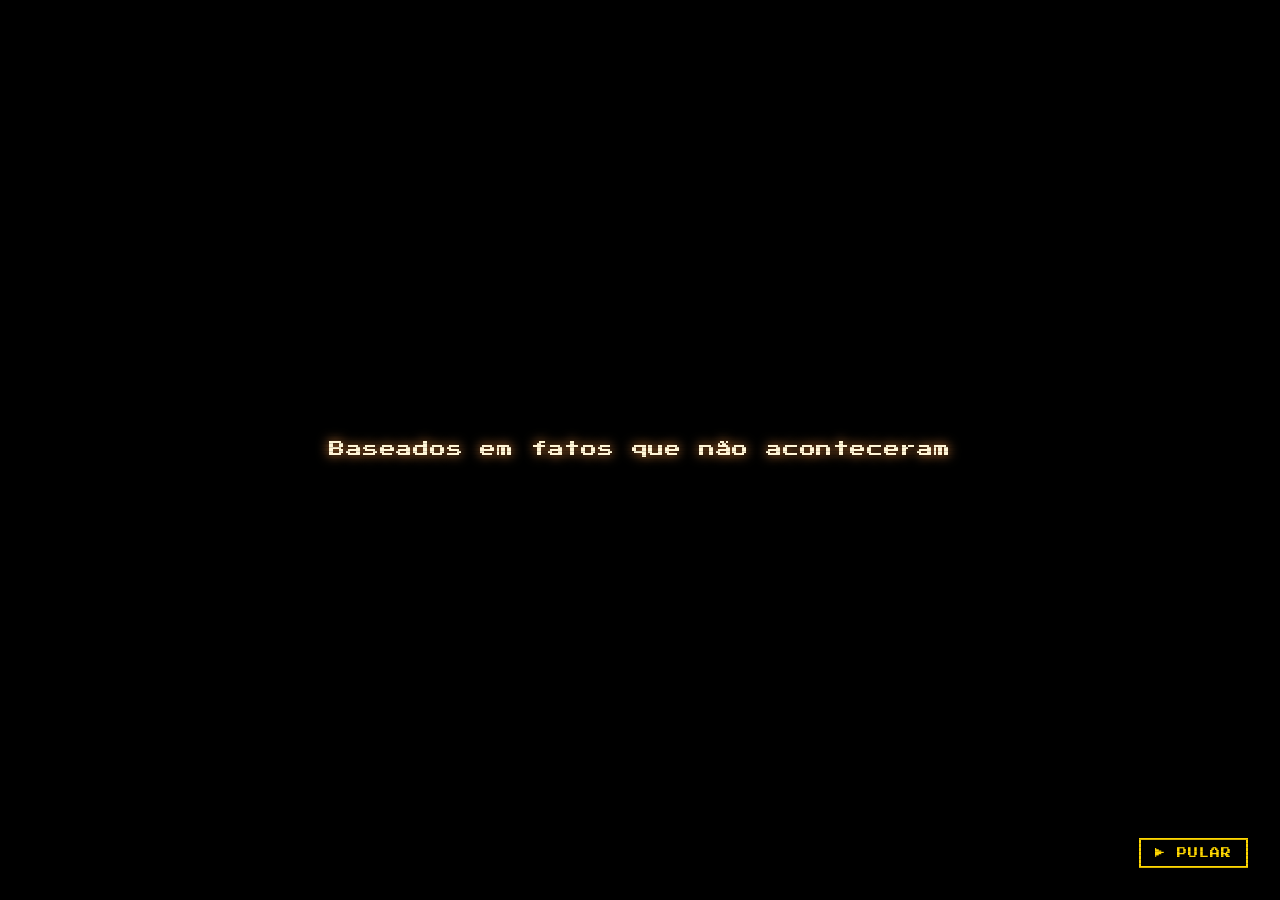
==== index.html @ f04ba0d2 "fix: estrutura de pastas" ====
<!DOCTYPE html>
<html lang="pt-BR">
<head>
  <meta charset="UTF-8" />
  <meta name="viewport" content="width=device-width, initial-scale=1.0" />
  <title>Michael: Em Busca do Big Mac Perdido</title>
  <link rel="preconnect" href="https://fonts.googleapis.com" />
  <link href="https://fonts.googleapis.com/css2?family=Press+Start+2P&family=Cinzel:wght@700;900&family=IM+Fell+English:ital@0;1&display=swap" rel="stylesheet" />
  <link rel="stylesheet" href="css/style.css" />
</head>
<body>

  <!-- ═══════════════════ INTRO SCREEN ═══════════════════ -->
  <div id="intro-screen">
    <div id="intro-text-box">
      <p id="intro-line" class="intro-line"></p>
    </div>
    <button id="skip-btn" onclick="skipIntro()">▶ PULAR</button>
    <div class="scanlines"></div>
  </div>

  <!-- ═══════════════════ MAIN MENU ═══════════════════ -->
  <div id="menu-screen" class="hidden">
    <div id="menu-bg"></div>
    <div id="menu-overlay"></div>
    <div class="scanlines"></div>

    <div id="hud-top">
      <div id="nugget-counter">
        <span id="nugget-icon">🍗</span>
        <span id="nugget-label">NUGGETS:</span>
        <span id="nugget-value">0</span>
      </div>
      <button id="settings-btn" class="menu-btn-corner" onclick="openModal('settings')" title="Configurações">☰</button>
    </div>

    <div id="title-block">
      <div id="title-shadow">MICHAEL</div>
      <div id="title-main">MICHAEL</div>
      <div id="subtitle">EM BUSCA DO BIG MAC PERDIDO</div>
      <div id="title-flavor">O que um homem faz pra poder zoar o amigo?</div>
    </div>

    <nav id="menu-nav">
      <button class="menu-btn btn-play" id="btn-play" onclick="startNewGame()">
        <span class="btn-icon">▶</span> NOVO JOGO
      </button>
      <button class="menu-btn btn-continue" id="btn-continue" onclick="continueGame()">
        <span class="btn-icon">↺</span> CONTINUAR
      </button>
      <button class="menu-btn btn-help" id="btn-help" onclick="openModal('help')">
        <span class="btn-icon">?</span> AJUDA
      </button>
      <button class="menu-btn btn-credits" id="btn-credits" onclick="openModal('credits')">
        <span class="btn-icon">★</span> CRÉDITOS
      </button>
    </nav>

    <div id="version-tag">v0.1 – ALPHA GORDÃO</div>

    <!-- TikTok link -->
    <a id="tiktok-btn" href="https://www.tiktok.com/@snow_kkkj" target="_blank" rel="noopener">
      <svg viewBox="0 0 24 24" width="16" height="16" fill="currentColor"><path d="M19.59 6.69a4.83 4.83 0 01-3.77-4.25V2h-3.45v13.67a2.89 2.89 0 01-2.88 2.5 2.89 2.89 0 01-2.89-2.89 2.89 2.89 0 012.89-2.89c.28 0 .54.04.79.1V9.01a6.33 6.33 0 00-.79-.05 6.34 6.34 0 00-6.34 6.34 6.34 6.34 0 006.34 6.34 6.34 6.34 0 006.33-6.34V8.69a8.17 8.17 0 004.78 1.53V6.79a4.85 4.85 0 01-1.01-.1z"/></svg>
      @snow_kkkj
    </a>

    <!-- Ingredient progress tracker -->
    <div id="ingredient-tracker-wrap">
      <div id="ingredient-tracker-label">🍔 INGREDIENTES</div>
      <div id="ingredient-tracker"></div>
    </div>

    <!-- Completion toast -->
    <div id="completion-toast" class="hidden"></div>

    <!-- Gamepad connected indicator -->
    <div id="gp-indicator" class="hidden">
      <span id="gp-indicator-icon"></span>
      <span id="gp-indicator-text">Controle detectado</span>
    </div>
  </div>

  <!-- ═══════════════════ BOOK INTRO SCREEN ═══════════════════ -->
  <div id="book-screen" class="hidden">
    <div id="book-screen-bg"></div>
    <div class="scanlines" style="opacity:0.35"></div>
    <button id="book-skip-btn" onclick="skipBookIntro()">▶ PULAR INTRO</button>

    <div id="book-scene">

      <!-- Closed book -->
      <div id="book-closed">
        <div class="book3d-wrap" onclick="openBook()">
          <div class="book3d-spine"></div>
          <div class="book3d-face">
            <div class="book3d-face-inner">
              <div class="book3d-ornament">⊱ ────── ⊰</div>
              <div class="book3d-burger">🍔</div>
              <div class="book3d-title">MICHAEL</div>
              <div class="book3d-subtitle">Em Busca do<br>Big Mac Perdido</div>
              <div class="book3d-ornament">⊱ ────── ⊰</div>
              <div class="book3d-cta">[ Clique para abrir ]</div>
            </div>
          </div>
          <div class="book3d-back"></div>
          <div class="book3d-pages-side"></div>
          <div class="book3d-top"></div>
          <div class="book3d-bottom"></div>
        </div>
      </div>

      <!-- Open book -->
      <div id="book-open" class="hidden">
        <div id="book-frame">
          <div id="book-spine-center"></div>

          <div id="book-page-left" class="book-page page-left" onclick="prevPage()">
            <div id="left-page-content" class="page-content"></div>
            <div class="page-turn-hint left-hint">◀ voltar</div>
            <div class="page-corner-fold left-fold"></div>
          </div>

          <div id="book-page-right" class="book-page page-right" onclick="nextPage()">
            <div id="right-page-content" class="page-content"></div>
            <div class="page-turn-hint right-hint">avançar ▶</div>
            <div class="page-corner-fold right-fold"></div>
          </div>
        </div>

        <div id="page-indicator">
          <div id="page-dots"></div>
        </div>
      </div>

    </div>
  </div>

  <!-- ═══════════════════ MODALS ═══════════════════ -->
  <div id="modal-backdrop" class="hidden" onclick="closeAllModals()"></div>

  <div id="modal-credits" class="modal hidden">
    <div class="modal-header">
      <span class="modal-title">★ CRÉDITOS ★</span>
      <button class="modal-close" onclick="closeAllModals()">✕</button>
    </div>
    <div class="modal-body">
      <div class="credit-block"><p class="credit-role">DIRETOR EXECUTIVO</p><p class="credit-name">João Pedro</p></div>
      <div class="credit-block"><p class="credit-role">PROTAGONISTA INVOLUNTÁRIO</p><p class="credit-name">Michael</p></div>
      <div class="credit-block"><p class="credit-role">PATRIOCINIOS</p><p class="credit-name">MC DONALDS, NETFLIX, SONY, AMAZON E SHOPEE</p></div>
      <div class="credit-block"><p class="credit-role">ENGINE DO JOGO</p><p class="credit-name">HTML puro mesmo, sem vergonha</p></div>
      <div class="credit-block"><p class="credit-role">TRILHA SONORA</p><p class="credit-name">MUSICA DE FARMAR AURA</p></div>
      <div class="credit-block"><p class="credit-role">DIREITOS AUTORAIS</p><p class="credit-name">Nenhum, so esperar o processo</p></div>
      <p class="credit-footer">🍔</p>
    </div>
  </div>

  <div id="modal-help" class="modal hidden">
    <div class="modal-header">
      <span class="modal-title">? AJUDA ?</span>
      <button class="modal-close" onclick="closeAllModals()">✕</button>
    </div>
    <div class="modal-body">
      <div class="help-section">
        <p class="help-title">🎮 OBJETIVO</p>
        <p class="help-text">Michael estava no McDonald's quando descobriu o impensável: o Big Mac foi ROUBADO. Percorra 8 fases coletando os ingredientes e recupere a honra da lanchonete!</p>
      </div>
      <div class="help-section">
        <p class="help-title">📋 FASES</p>
        <p class="help-text">Fase 1: Pão (base) • Fase 2: Carne • Fase 3: Queijo • Fase 4: Alface • Fase 5: Molho especial • Fase 6: Cebola • Fase 7: Pão do meio • Fase 8: 🍟 Batata + refri (BOSS FINAL)</p>
      </div>
      <div class="help-section">
        <p class="help-title">🍗 NUGGETS</p>
        <p class="help-text">A moeda do jogo! Colete Nuggets nas fases para desbloquear conteúdos extras.</p>
      </div>
    </div>
  </div>

  <div id="modal-settings" class="modal modal-wide hidden">
    <div class="modal-header">
      <span class="modal-title">⚙ CONFIGURAÇÕES</span>
      <button class="modal-close" onclick="closeAllModals()">✕</button>
    </div>
    <div id="settings-tabs">
      <button class="tab-btn active" onclick="switchTab('audio')">🔊 ÁUDIO</button>
      <button class="tab-btn" onclick="switchTab('graphics')">🎨 GRÁFICOS</button>
      <button class="tab-btn" onclick="switchTab('screen')">🖥 TELA</button>
      <button class="tab-btn" onclick="switchTab('controls')">🎮 CONTROLES</button>
      <button class="tab-btn" onclick="switchTab('promo')">🎁 CÓDIGOS</button>
    </div>
    <div id="tab-audio" class="tab-content active">
      <div class="setting-row">
        <label class="setting-label">MÚSICA</label>
        <div class="slider-wrap">
          <input type="range" min="0" max="100" value="80" id="vol-music" oninput="updateSetting('musicVol',this.value);document.getElementById('vol-music-val').textContent=this.value"/>
          <span id="vol-music-val" class="slider-val">80</span>
        </div>
      </div>
      <div class="setting-row">
        <label class="setting-label">EFEITOS</label>
        <div class="slider-wrap">
          <input type="range" min="0" max="100" value="80" id="vol-sfx" oninput="updateSetting('sfxVol',this.value);document.getElementById('vol-sfx-val').textContent=this.value"/>
          <span id="vol-sfx-val" class="slider-val">80</span>
        </div>
      </div>
      <div class="setting-row">
        <label class="setting-label">MUDO</label>
        <button id="btn-mute" class="toggle-btn" onclick="toggleMute()">OFF</button>
      </div>
    </div>
    <div id="tab-graphics" class="tab-content hidden">
      <div class="setting-row">
        <label class="setting-label">QUALIDADE</label>
        <div class="option-group">
          <button class="opt-btn" onclick="setOption(this,'graphicsQuality','baixa')">BAIXA</button>
          <button class="opt-btn active" onclick="setOption(this,'graphicsQuality','media')">MÉDIA</button>
          <button class="opt-btn" onclick="setOption(this,'graphicsQuality','alta')">ALTA</button>
        </div>
      </div>
      <div class="setting-row">
        <label class="setting-label">SCANLINES</label>
        <button id="btn-scanlines" class="toggle-btn active-on" onclick="toggleScanlines()">ON</button>
      </div>
      <div class="setting-row">
        <label class="setting-label">PIXEL PERFEITO</label>
        <button id="btn-pixel" class="toggle-btn active-on" onclick="togglePixel()">ON</button>
      </div>
    </div>
    <div id="tab-screen" class="tab-content hidden">
      <div class="setting-row">
        <label class="setting-label">RESOLUÇÃO</label>
        <div class="option-group">
          <button class="opt-btn" onclick="setOption(this,'resolution','640')">640×480</button>
          <button class="opt-btn active" onclick="setOption(this,'resolution','1280')">1280×720</button>
          <button class="opt-btn" onclick="setOption(this,'resolution','1920')">1920×1080</button>
        </div>
      </div>
      <div class="setting-row">
        <label class="setting-label">TELA CHEIA</label>
        <button id="btn-fullscreen" class="toggle-btn" onclick="toggleFullscreen()">OFF</button>
      </div>
      <div class="setting-row">
        <label class="setting-label">BRILHO</label>
        <div class="slider-wrap">
          <input type="range" min="0" max="100" value="50" id="brightness" oninput="updateSetting('brightness',this.value);document.getElementById('brightness-val').textContent=this.value"/>
          <span id="brightness-val" class="slider-val">50</span>
        </div>
      </div>
    </div>
    <div id="tab-controls" class="tab-content hidden">
      <div class="setting-row">
        <label class="setting-label">PLATAFORMA</label>
        <div class="option-group">
          <button id="plat-pc" class="opt-btn active" onclick="setPlatform('pc')">💻 PC</button>
          <button id="plat-mobile" class="opt-btn" onclick="setPlatform('mobile')">📱 MOBILE</button>
        </div>
      </div>
      <div id="controls-pc" class="controls-layout">
        <p class="controls-title">TECLADO</p>
        <div class="key-map">
          <div class="key-row"><span class="key">W / ↑</span><span class="key-desc">Pular</span></div>
          <div class="key-row"><span class="key">A / ←</span><span class="key-desc">Mover Esquerda</span></div>
          <div class="key-row"><span class="key">D / →</span><span class="key-desc">Mover Direita</span></div>
          <div class="key-row"><span class="key">S / ↓</span><span class="key-desc">Agachar</span></div>
          <div class="key-row"><span class="key">ESPAÇO</span><span class="key-desc">Atacar</span></div>
          <div class="key-row"><span class="key">ESC</span><span class="key-desc">Pausar</span></div>
        </div>
      </div>
      <div id="controls-mobile" class="controls-layout hidden">
        <p class="controls-title">TOUCH</p>
        <div class="key-map">
          <div class="key-row"><span class="key">D-PAD</span><span class="key-desc">Mover</span></div>
          <div class="key-row"><span class="key">BTN A</span><span class="key-desc">Pular</span></div>
          <div class="key-row"><span class="key">BTN B</span><span class="key-desc">Atacar</span></div>
        </div>
        <p class="controls-note">⚠ Controles on-screen aparecerão no jogo</p>
      </div>
    </div>
    <div id="tab-promo" class="tab-content hidden">
      <p class="promo-desc">Tem um código promocional? Resgate aqui para ganhar recompensas</p>
      <div class="promo-input-row">
        <input type="text" id="promo-input" class="promo-input" placeholder="DIGITE O CÓDIGO..." maxlength="20" oninput="this.value=this.value.toUpperCase()"/>
        <button class="promo-btn" onclick="redeemCode()">RESGATAR</button>
      </div>
      <div id="promo-result"></div>
      <div class="promo-history-title">CÓDIGOS JÁ RESGATADOS:</div>
      <div id="promo-history"></div>
    </div>
  </div>

  <script src="js/music.js"></script>
  <script src="js/main.js"></script>
</body>
</html>
---- css/style.css ----
/* ================================================================
   MICHAEL: EM BUSCA DO BIG MAC PERDIDO  —  style.css
   Paleta quente expandida: laranja, amarelo, vermelho, marrom, creme
   ================================================================ */

@import url('https://fonts.googleapis.com/css2?family=Press+Start+2P&family=Cinzel:wght@700;900&family=IM+Fell+English:ital@0;1&display=swap');

/* ── Variáveis ── */
:root {
  /* Laranja/Amarelo (UI principal) */
  --orange:       #FF6B00;
  --orange-dark:  #CC4400;
  --orange-glow:  #FF9944;
  --yellow:       #FFD700;
  --yellow-dark:  #CC9900;

  /* Vermelho (perigo, inimigos, drama) */
  --red:          #CC2200;
  --red-dark:     #881100;
  --red-light:    #FF4422;

  /* Marrom/Sépia (livro, madeira, terra) */
  --brown:        #8B4513;
  --brown-dark:   #5C2E00;
  --brown-light:  #C27942;
  --sepia:        #704214;
  --leather:      #6B3A2A;

  /* Creme/Parchment (páginas do livro) */
  --cream:        #FFF5D6;
  --parchment:    #F0D9A0;
  --parchment2:   #E8C87A;
  --paper:        #FAF0DC;

  /* Escuros */
  --dark:         #120800;
  --dark2:        #1E0E00;
  --dark3:        #0A0400;

  /* Efeitos */
  --brightness: 1;
}

/* ── Reset ── */
*, *::before, *::after { box-sizing: border-box; margin: 0; padding: 0; }

html, body {
  width: 100%; height: 100%;
  overflow: hidden;
  background: #000;
  font-family: 'Press Start 2P', monospace;
  image-rendering: pixelated;
}

.hidden { display: none !important; }

/* ── Scanlines ── */
.scanlines {
  position: absolute; inset: 0;
  pointer-events: none; z-index: 100;
  background: repeating-linear-gradient(
    to bottom,
    transparent 0px, transparent 3px,
    rgba(0,0,0,0.16) 3px, rgba(0,0,0,0.16) 4px
  );
}

/* ════════════════════════════════════════════════
   INTRO SCREEN
════════════════════════════════════════════════ */
#intro-screen {
  position: fixed; inset: 0;
  background: #000;
  display: flex; flex-direction: column;
  align-items: center; justify-content: center;
  z-index: 999;
  transition: opacity 0.8s ease;
}

#intro-text-box { text-align: center; max-width: 700px; padding: 0 2rem; }

.intro-line {
  color: var(--cream);
  font-size: clamp(10px, 2vw, 16px);
  line-height: 2.2;
  opacity: 0; transform: translateY(8px);
  transition: opacity 0.6s ease, transform 0.6s ease;
  text-shadow: 0 0 12px var(--orange-glow);
  letter-spacing: 0.05em;
}
.intro-line.visible { opacity: 1; transform: translateY(0); }
.intro-line.cursor::after {
  content: '█'; animation: blink 0.8s step-end infinite;
  color: var(--yellow); margin-left: 4px;
}
@keyframes blink { 0%,100%{opacity:1}50%{opacity:0} }

#skip-btn {
  position: absolute; bottom: 2rem; right: 2rem;
  font-family: 'Press Start 2P', monospace; font-size: 10px;
  color: var(--yellow); background: transparent;
  border: 2px solid var(--yellow); padding: 8px 14px;
  cursor: pointer; letter-spacing: 0.1em;
  animation: pulse-border 1.5s ease-in-out infinite;
  transition: background 0.2s, color 0.2s;
}
#skip-btn:hover { background: var(--yellow); color: var(--dark); }
@keyframes pulse-border {
  0%,100%{box-shadow:0 0 0 0 rgba(255,215,0,0.4)}
  50%{box-shadow:0 0 0 6px rgba(255,215,0,0)}
}

/* ════════════════════════════════════════════════
   MAIN MENU
════════════════════════════════════════════════ */
#menu-screen {
  position: fixed; inset: 0;
  display: flex; flex-direction: column;
  align-items: center; justify-content: center;
  z-index: 10; overflow: hidden;
}
#menu-bg {
  position: absolute; inset: 0;
  background:
    url('../assets/images/background.png') center/cover no-repeat,
    url('../assets/images/background.svg') center/cover no-repeat,
    radial-gradient(ellipse at 30% 80%, rgba(20,60,10,.6) 0%, transparent 55%),
    radial-gradient(ellipse at 70% 70%, rgba(10,40,5,.5) 0%, transparent 50%),
    linear-gradient(180deg, #06080F 0%, #101808 45%, #1C2E10 100%);
  filter: brightness(var(--brightness)) saturate(1.1);
  z-index: 0;
}
#menu-overlay {
  position: absolute; inset: 0;
  background: linear-gradient(180deg,rgba(10,4,0,.72) 0%,rgba(10,4,0,.45) 40%,rgba(10,4,0,.72) 100%);
  z-index: 1;
}

/* HUD */
#hud-top {
  position: absolute; top:0; left:0; right:0;
  padding: 1rem 1.4rem;
  display: flex; align-items: center; justify-content: space-between;
  z-index: 20;
  border-bottom: 2px solid rgba(255,215,0,.15);
  background: rgba(0,0,0,.45);
}
#nugget-counter {
  display: flex; align-items: center; gap: 8px;
  font-size: clamp(8px,1.3vw,12px); color: var(--yellow);
  text-shadow: 0 0 8px var(--yellow);
}
#nugget-icon { font-size:1.4em; animation: bounce-nugget 1.4s ease-in-out infinite; }
@keyframes bounce-nugget { 0%,100%{transform:translateY(0)}50%{transform:translateY(-4px)} }
#nugget-value {
  color: var(--cream); background: var(--dark);
  border: 2px solid var(--yellow); padding: 3px 8px;
  min-width: 40px; text-align: center;
}

/* ☰ Corner menu button — same pixel style as nav buttons */
.menu-btn-corner {
  font-family:'Press Start 2P',monospace;
  font-size:clamp(12px,2vw,17px);
  letter-spacing:.08em;
  padding:9px 18px;
  cursor:pointer; border:none; position:relative;
  background:linear-gradient(180deg,var(--yellow)0%,var(--orange)100%);
  color:var(--dark);
  box-shadow:inset -3px -3px 0 var(--orange-dark),inset 3px 3px 0 rgba(255,255,200,.4),0 4px 0 var(--orange-dark),0 0 14px rgba(255,107,0,.4);
  transition:transform .08s,filter .1s;
}
.menu-btn-corner:hover{filter:brightness(1.15);transform:translateY(-2px) scale(1.04);}
.menu-btn-corner:active{transform:translateY(3px);}

/* Gamepad indicator */
#gp-indicator{
  position:absolute;bottom:2rem;right:1.4rem;
  display:flex;align-items:center;gap:8px;
  font-family:'Press Start 2P',monospace;
  font-size:clamp(6px,.9vw,8px);color:rgba(255,245,214,.6);
  z-index:15;letter-spacing:.06em;pointer-events:none;
  animation:gp-fadein .4s ease;
}
@keyframes gp-fadein{from{opacity:0;transform:translateY(6px)}to{opacity:1;transform:none}}
#gp-indicator-icon{font-size:1.5em;}

/* Gamepad focus ring */
.gp-focused{
  outline:none!important;
  box-shadow:inset -4px -4px 0 var(--orange-dark),inset 4px 4px 0 rgba(255,255,200,.4),0 6px 0 var(--orange-dark),0 0 0 3px var(--yellow),0 0 24px rgba(255,215,0,.7)!important;
  transform:translateY(-3px) scale(1.04)!important;
}
.gp-focused-item{
  outline:none!important;
  border-color:var(--yellow)!important;
  box-shadow:0 0 0 2px var(--yellow),0 0 16px rgba(255,215,0,.4)!important;
  background:rgba(255,215,0,.1)!important;
}

/* Title */
#title-block {
  position: relative; z-index: 15;
  text-align: center; margin-bottom: 2.5rem;
  user-select: none;
}
#title-shadow {
  font-size:clamp(28px,7vw,72px); color:var(--orange-dark);
  position:absolute; top:6px; left:50%; transform:translateX(-50%);
  white-space:nowrap; letter-spacing:.12em; filter:blur(1px); width:max-content;
}
#title-main {
  font-size:clamp(28px,7vw,72px); color:var(--yellow); position:relative;
  white-space:nowrap; letter-spacing:.12em; width:max-content; margin:0 auto;
  text-shadow:4px 4px 0 var(--orange-dark),0 0 30px var(--orange-glow),0 0 60px rgba(255,107,0,.4);
  animation:title-pulse 3s ease-in-out infinite;
}
@keyframes title-pulse {
  0%,100%{text-shadow:4px 4px 0 var(--orange-dark),0 0 24px var(--orange-glow)}
  50%    {text-shadow:4px 4px 0 var(--orange-dark),0 0 48px var(--orange-glow),0 0 80px rgba(255,200,0,.3)}
}
#subtitle {
  font-size:clamp(7px,1.6vw,14px); color:var(--cream);
  letter-spacing:.08em; text-shadow:2px 2px 0 var(--dark),0 0 12px rgba(255,245,214,.4);
  margin-top:.8rem; line-height:1.6;
}
#title-flavor {
  font-size:clamp(5px,.9vw,9px); color:rgba(255,245,214,.45);
  margin-top:.6rem; letter-spacing:.06em; font-style:italic;
}
#title-block::before,#title-block::after {
  content:'🍔'; font-size:clamp(16px,3vw,32px);
  position:absolute; top:50%; transform:translateY(-60%);
  animation:float-burger 2.5s ease-in-out infinite;
  filter:drop-shadow(0 0 8px var(--orange));
}
#title-block::before{left:-3rem;animation-delay:0s}
#title-block::after {right:-3rem;animation-delay:1.2s}
@keyframes float-burger {0%,100%{transform:translateY(-60%)}50%{transform:translateY(-80%)}}

/* Buttons */
#menu-nav { display:flex;flex-direction:column;gap:.85rem;align-items:center;position:relative;z-index:15; }

.menu-btn {
  font-family:'Press Start 2P',monospace;
  font-size:clamp(9px,1.6vw,13px); letter-spacing:.1em;
  padding:13px 36px; min-width:260px;
  cursor:pointer; border:none; position:relative;
  transition:transform .08s,filter .1s;
}
.menu-btn:active  { transform:translateY(4px); }
.menu-btn:hover   { filter:brightness(1.15);transform:translateY(-2px) scale(1.02); }

/* Play — golden hero */
.btn-play {
  background:linear-gradient(180deg,var(--yellow) 0%,var(--orange) 100%);
  color:var(--dark);
  box-shadow:inset -4px -4px 0 var(--orange-dark),inset 4px 4px 0 rgba(255,255,200,.4),0 6px 0 var(--orange-dark),0 0 24px rgba(255,107,0,.5);
  animation:btn-glow 2s ease-in-out infinite;
}
@keyframes btn-glow {
  0%,100%{box-shadow:inset -4px -4px 0 var(--orange-dark),inset 4px 4px 0 rgba(255,255,200,.4),0 6px 0 var(--orange-dark),0 0 20px rgba(255,107,0,.4)}
  50%    {box-shadow:inset -4px -4px 0 var(--orange-dark),inset 4px 4px 0 rgba(255,255,200,.4),0 6px 0 var(--orange-dark),0 0 40px rgba(255,180,0,.7)}
}
/* Continue — red-brown (disabled state) */
.btn-continue {
  background:linear-gradient(180deg,#C27942 0%,#8B4513 100%);
  color:var(--cream);
  box-shadow:inset -4px -4px 0 var(--brown-dark),inset 4px 4px 0 rgba(255,220,150,.3),0 6px 0 var(--brown-dark);
  text-shadow:1px 1px 0 rgba(0,0,0,.5);
}
.btn-continue.disabled {
  opacity:.45; filter:grayscale(.6);
  cursor:not-allowed;
}
/* Help */
.btn-help {
  background:linear-gradient(180deg,#FFAA00 0%,var(--orange) 100%);
  color:var(--dark);
  box-shadow:inset -4px -4px 0 #994400,inset 4px 4px 0 rgba(255,240,160,.4),0 6px 0 #994400;
}
/* Credits */
.btn-credits {
  background:linear-gradient(180deg,#FF8800 0%,#CC3300 100%);
  color:var(--cream);
  box-shadow:inset -4px -4px 0 var(--red-dark),inset 4px 4px 0 rgba(255,200,100,.3),0 6px 0 var(--red-dark);
  text-shadow:1px 1px 0 rgba(0,0,0,.5);
}
.btn-icon { display:inline-block;margin-right:10px; }

#version-tag {
  position:absolute;bottom:.8rem;left:50%;transform:translateX(-50%);
  font-size:8px;color:rgba(255,245,214,.3);z-index:15;
  letter-spacing:.08em;white-space:nowrap;
}
#menu-screen::before,#menu-screen::after {
  content:'';position:absolute;width:60px;height:60px;
  border:4px solid var(--orange);z-index:15;opacity:.5;
}
#menu-screen::before{top:60px;left:1rem;border-right:none;border-bottom:none}
#menu-screen::after {bottom:2rem;right:1rem;border-left:none;border-top:none}

/* ════════════════════════════════════════════════
   BOOK INTRO SCREEN
════════════════════════════════════════════════ */
#book-screen {
  position: fixed; inset: 0;
  display: flex; align-items: center; justify-content: center;
  z-index: 50; overflow: hidden;
  background: #080402;
}

#book-screen-bg {
  position: absolute; inset: 0;
  background:
    radial-gradient(ellipse at 20% 80%, rgba(90,20,0,.5) 0%, transparent 60%),
    radial-gradient(ellipse at 80% 20%, rgba(80,40,0,.4) 0%, transparent 60%),
    radial-gradient(ellipse at 50% 50%, rgba(30,10,0,.8) 0%, transparent 80%),
    #080402;
  z-index: 0;
}

/* Floating dust particles */
#book-screen-bg::after {
  content: '';
  position: absolute; inset: 0;
  background-image:
    radial-gradient(circle, rgba(255,200,100,.4) 1px, transparent 1px),
    radial-gradient(circle, rgba(255,150,50,.3) 1px, transparent 1px);
  background-size: 80px 80px, 130px 130px;
  background-position: 0 0, 40px 40px;
  animation: dust-drift 20s linear infinite;
  opacity: .3;
}
@keyframes dust-drift { to{background-position:80px 80px,120px 120px} }

#book-skip-btn {
  position: absolute; bottom: 2rem; right: 2rem;
  font-family: 'Press Start 2P', monospace; font-size: 10px;
  color: var(--parchment); background: transparent;
  border: 2px solid var(--parchment2); padding: 8px 14px;
  cursor: pointer; letter-spacing: .1em; z-index: 200;
  transition: background .2s,color .2s;
  animation: pulse-border-parch 1.5s ease-in-out infinite;
}
#book-skip-btn:hover { background: var(--parchment2); color: var(--dark); }
@keyframes pulse-border-parch {
  0%,100%{box-shadow:0 0 0 0 rgba(240,217,160,.4)}
  50%{box-shadow:0 0 0 6px rgba(240,217,160,0)}
}

/* Scene */
#book-scene {
  position: relative; z-index: 10;
  display: flex; align-items: center; justify-content: center;
  width: 100%; height: 100%;
}

/* ────── CLOSED BOOK 3D ────── */
#book-closed {
  perspective: 1200px;
  animation: book-float 3s ease-in-out infinite;
}
@keyframes book-float {
  0%,100%{transform:translateY(0) rotate(-1deg)}
  50%{transform:translateY(-16px) rotate(1deg)}
}

.book3d-wrap {
  position: relative;
  width: 220px; height: 300px;
  transform-style: preserve-3d;
  transform: rotateY(-25deg) rotateX(5deg);
  cursor: pointer;
  transition: transform .6s cubic-bezier(.34,1.56,.64,1);
  filter: drop-shadow(20px 30px 30px rgba(0,0,0,.8));
}
.book3d-wrap:hover {
  transform: rotateY(-8deg) rotateX(2deg) scale(1.05);
}

/* Face (front cover) */
.book3d-face {
  position: absolute;
  width: 220px; height: 300px;
  background: linear-gradient(160deg, var(--leather) 0%, var(--brown-dark) 50%, #3A1A0A 100%);
  backface-visibility: hidden;
  border: 3px solid var(--brown-light);
  box-shadow: inset 0 0 30px rgba(0,0,0,.5);
  overflow: hidden;
}
/* Leather texture overlay */
.book3d-face::before {
  content: '';
  position: absolute; inset: 0;
  background:
    repeating-linear-gradient(45deg, transparent, transparent 2px, rgba(0,0,0,.05) 2px, rgba(0,0,0,.05) 4px);
  z-index: 0;
}
/* Gold border frame */
.book3d-face::after {
  content: '';
  position: absolute; inset: 8px;
  border: 2px solid var(--parchment2);
  opacity: .5;
  z-index: 1;
}

.book3d-face-inner {
  position: relative; z-index: 2;
  width: 100%; height: 100%;
  display: flex; flex-direction: column;
  align-items: center; justify-content: center;
  padding: 20px 16px; gap: 8px;
}
.book3d-ornament {
  font-family: 'Cinzel', serif; font-size: 10px;
  color: var(--parchment2); letter-spacing: .08em;
  opacity: .8;
}
.book3d-burger {
  font-size: 48px;
  filter: drop-shadow(0 4px 8px rgba(0,0,0,.6));
  animation: cover-burger 2s ease-in-out infinite;
}
@keyframes cover-burger { 0%,100%{transform:scale(1)}50%{transform:scale(1.05)} }
.book3d-title {
  font-family: 'Cinzel', serif; font-weight: 900;
  font-size: 18px; color: var(--yellow);
  letter-spacing: .15em;
  text-shadow: 0 0 12px var(--orange), 2px 2px 0 var(--brown-dark);
  text-align: center;
}
.book3d-subtitle {
  font-family: 'IM Fell English', serif; font-style: italic;
  font-size: 11px; color: var(--parchment);
  text-align: center; line-height: 1.6;
  text-shadow: 1px 1px 0 rgba(0,0,0,.6);
}
.book3d-cta {
  font-family: 'Press Start 2P', monospace; font-size: 7px;
  color: var(--orange-glow); letter-spacing: .06em;
  animation: blink 1s step-end infinite; margin-top: 8px;
}

/* Back cover */
.book3d-back {
  position: absolute;
  width: 220px; height: 300px;
  background: linear-gradient(180deg, #3A1A0A, #2A0E00);
  border: 3px solid var(--brown);
  transform: translateZ(-22px);
  backface-visibility: hidden;
}

/* Spine */
.book3d-spine {
  position: absolute; left: -22px; top: 0;
  width: 22px; height: 300px;
  background: linear-gradient(90deg, #2A0E00, var(--leather), #3A1A0A);
  transform-origin: right center;
  transform: rotateY(-90deg) translateX(-11px);
  border: 1px solid var(--brown);
  display: flex; align-items: center; justify-content: center;
}
.book3d-spine::after {
  content: 'MICHAEL';
  font-family: 'Cinzel', serif; font-size: 8px;
  color: var(--parchment2); letter-spacing: .2em;
  writing-mode: vertical-rl; text-orientation: mixed;
  transform: rotate(180deg);
  opacity: .7;
}

/* Pages side */
.book3d-pages-side {
  position: absolute; right: -18px; top: 3px;
  width: 18px; height: 294px;
  background: repeating-linear-gradient(
    to bottom,
    var(--paper) 0px, var(--paper) 2px,
    var(--parchment) 2px, var(--parchment) 4px
  );
  transform-origin: left center;
  transform: rotateY(90deg) translateX(9px);
  border-right: 1px solid var(--parchment2);
}

/* Top/bottom edges */
.book3d-top {
  position: absolute; top: -8px; left: 0;
  width: 220px; height: 8px;
  background: linear-gradient(90deg, var(--brown-dark), var(--brown-light), var(--brown-dark));
  transform-origin: bottom center;
  transform: rotateX(90deg) translateY(-4px);
}
.book3d-bottom {
  position: absolute; bottom: -8px; left: 0;
  width: 220px; height: 8px;
  background: linear-gradient(90deg, var(--brown-dark), var(--brown-light), var(--brown-dark));
  transform-origin: top center;
  transform: rotateX(-90deg) translateY(4px);
}

/* ────── OPEN BOOK ────── */
#book-open {
  display: flex; flex-direction: column;
  align-items: center; justify-content: center;
  gap: 1.4rem; z-index: 20;
  animation: book-open-appear .5s cubic-bezier(.34,1.56,.64,1);
}
@keyframes book-open-appear {
  from{transform:scale(.8) rotateX(20deg);opacity:0}
  to  {transform:scale(1) rotateX(0deg); opacity:1}
}

#book-frame {
  display: flex;
  width: min(860px, 97vw);
  height: min(520px, 72vh);
  background: var(--brown-dark);
  border: 4px solid var(--brown);
  box-shadow:
    0 0 0 2px var(--parchment2),
    -8px 10px 40px rgba(0,0,0,.9),
    8px 10px 40px rgba(0,0,0,.7),
    inset 0 0 60px rgba(0,0,0,.3);
  position: relative;
  border-radius: 3px;
}

#book-spine-center {
  position: absolute; left: 50%; top: 0; bottom: 0;
  width: 16px; transform: translateX(-50%);
  background: linear-gradient(90deg,
    var(--brown-dark) 0%, #3A1800 30%,
    #5C2E00 50%, #3A1800 70%, var(--brown-dark) 100%);
  border-left: 1px solid rgba(0,0,0,.5);
  border-right: 1px solid rgba(0,0,0,.5);
  z-index: 5;
  box-shadow: inset 0 0 8px rgba(0,0,0,.6);
}
#book-spine-center::after {
  content: '';
  position: absolute; top: 0; left: 50%; bottom: 0;
  width: 2px; transform: translateX(-50%);
  background: rgba(0,0,0,.4);
}

.book-page {
  flex: 1;
  position: relative;
  overflow: hidden;
  cursor: pointer;
  transition: filter .2s;
}
.book-page:hover { filter: brightness(1.05); }

.page-left  { border-right: 1px solid rgba(0,0,0,.2); }
.page-right { border-left:  1px solid rgba(0,0,0,.2); }

/* Parchment paper texture */
.book-page::before {
  content: '';
  position: absolute; inset: 0;
  background:
    radial-gradient(ellipse at 20% 20%, rgba(255,230,160,.15) 0%, transparent 60%),
    radial-gradient(ellipse at 80% 80%, rgba(200,150,80,.1) 0%, transparent 50%),
    var(--parchment);
  z-index: 0;
}

/* Subtle paper grain */
.book-page::after {
  content: '';
  position: absolute; inset: 0; z-index: 1;
  background-image: url("data:image/svg+xml,%3Csvg xmlns='http://www.w3.org/2000/svg' width='200' height='200'%3E%3Cfilter id='noise'%3E%3CfeTurbulence type='fractalNoise' baseFrequency='0.9' numOctaves='4' stitchTiles='stitch'/%3E%3CfeColorMatrix type='saturate' values='0'/%3E%3C/filter%3E%3Crect width='200' height='200' filter='url(%23noise)' opacity='0.08'/%3E%3C/svg%3E");
  pointer-events: none; opacity: .4;
}

.page-content {
  position: relative; z-index: 2;
  width: 100%; height: 100%;
  display: flex; flex-direction: column;
  align-items: center;
  padding: 20px 22px 36px;
  gap: 12px;
  overflow: hidden;
}

/* Page image */
.page-image-wrap {
  width: 100%; flex: 1;
  border: 2px solid var(--parchment2);
  box-shadow: inset 0 0 8px rgba(0,0,0,.2), 2px 2px 6px rgba(0,0,0,.3);
  overflow: hidden;
  min-height: 0;
  background: var(--brown-dark);
  position: relative;
}
.page-image-wrap img {
  width: 100%; height: 100%;
  object-fit: cover;
  display: block;
  image-rendering: auto;
}

/* Page text */
.page-text {
  font-family: 'IM Fell English', serif;
  font-size: clamp(10px, 1.5vw, 13px);
  color: var(--brown-dark); line-height: 1.8;
  text-align: center; letter-spacing: .02em;
  flex-shrink: 0;
  text-shadow: .5px .5px 0 rgba(255,240,200,.8);
}
.page-number {
  position: absolute; bottom: 12px; left: 50%;
  transform: translateX(-50%);
  font-family: 'IM Fell English', serif; font-size: 11px;
  color: var(--brown); opacity: .6;
  z-index: 3;
}

/* Blank/cover left page content */
.page-blank {
  width: 100%; height: 100%;
  display: flex; flex-direction: column;
  align-items: center; justify-content: center;
  gap: 16px; padding: 30px;
}
.page-blank-ornament {
  font-family: 'Cinzel', serif; font-size: 11px;
  color: var(--brown); opacity: .5; letter-spacing: .1em;
  text-align: center;
}
.page-blank-burger {
  font-size: 48px; opacity: .25;
}
.page-blank-title {
  font-family: 'Cinzel', serif; font-size: 13px; font-weight: 700;
  color: var(--brown); opacity: .4; letter-spacing: .12em;
  text-align: center; line-height: 1.6;
}

/* Final page "start game" button */
.page-start-btn {
  font-family: 'Press Start 2P', monospace;
  font-size: clamp(7px,1.2vw,10px); letter-spacing: .1em;
  padding: 12px 20px; margin-top: 8px;
  background: linear-gradient(180deg,var(--yellow),var(--orange));
  color: var(--dark); border: none;
  box-shadow: inset -3px -3px 0 var(--orange-dark), 0 4px 0 var(--orange-dark);
  cursor: pointer;
  transition: filter .15s, transform .08s;
  pointer-events: all;
}
.page-start-btn:hover  { filter:brightness(1.15); transform:translateY(-2px); }
.page-start-btn:active { transform:translateY(2px); }

/* Page flip hint */
.page-turn-hint {
  position: absolute; bottom: 14px;
  font-family: 'Press Start 2P', monospace; font-size: 7px;
  color: var(--brown-light); opacity: .5; z-index: 3;
  pointer-events: none; letter-spacing: .06em;
  transition: opacity .2s;
}
.left-hint  { left:  16px; }
.right-hint { right: 16px; }
.book-page:hover .page-turn-hint { opacity: .85; }

/* Corner fold decoration */
.page-corner-fold {
  position: absolute; bottom: 0; width: 0; height: 0;
  z-index: 4; pointer-events: none;
  border-style: solid; opacity: .4;
  transition: opacity .2s;
}
.left-fold  {
  left: 0;
  border-width: 0 0 20px 20px;
  border-color: transparent transparent var(--brown-light) transparent;
}
.right-fold {
  right: 0;
  border-width: 0 20px 20px 0;
  border-color: transparent var(--brown-light) transparent transparent;
}
.book-page:hover .page-corner-fold { opacity: .8; }

/* Page flip animation */
.page-flip-out-right {
  animation: flip-out-right .3s ease-in forwards;
}
.page-flip-in-right {
  animation: flip-in-right .3s ease-out forwards;
}
.page-flip-out-left {
  animation: flip-out-left .3s ease-in forwards;
}
.page-flip-in-left {
  animation: flip-in-left .3s ease-out forwards;
}

@keyframes flip-out-right {
  from{transform:perspective(800px) rotateY(0);opacity:1}
  to  {transform:perspective(800px) rotateY(-60deg);opacity:0}
}
@keyframes flip-in-right {
  from{transform:perspective(800px) rotateY(60deg);opacity:0}
  to  {transform:perspective(800px) rotateY(0);opacity:1}
}
@keyframes flip-out-left {
  from{transform:perspective(800px) rotateY(0);opacity:1}
  to  {transform:perspective(800px) rotateY(60deg);opacity:0}
}
@keyframes flip-in-left {
  from{transform:perspective(800px) rotateY(-60deg);opacity:0}
  to  {transform:perspective(800px) rotateY(0);opacity:1}
}

/* Page indicator dots */
#page-indicator {
  display: flex; align-items: center; justify-content: center;
}
#page-dots {
  display: flex; gap: 10px;
  align-items: center; justify-content: center;
}
.page-dot {
  width: 10px; height: 10px;
  background: rgba(240,217,160,.25);
  border: 2px solid rgba(240,217,160,.4);
  transition: all .3s;
}
.page-dot.active {
  background: var(--parchment);
  box-shadow: 0 0 10px var(--parchment2);
  transform: scale(1.3);
}

/* ════════════════════════════════════════════════
   MODALS
════════════════════════════════════════════════ */
#modal-backdrop {
  position:fixed;inset:0;background:rgba(0,0,0,.75);
  z-index:500;backdrop-filter:blur(2px);animation:fade-in .2s ease;
}
@keyframes fade-in{from{opacity:0}to{opacity:1}}

.modal {
  position:fixed;top:50%;left:50%;
  transform:translate(-50%,-50%);
  z-index:600;background:var(--dark2);
  border:4px solid var(--orange);
  box-shadow:inset -4px -4px 0 rgba(0,0,0,.5),0 0 0 2px var(--yellow),0 0 40px rgba(255,107,0,.4),8px 8px 0 rgba(0,0,0,.6);
  width:min(500px,95vw);max-height:85vh;
  overflow:hidden;display:flex;flex-direction:column;
  animation:modal-pop .25s cubic-bezier(.34,1.56,.64,1);
}
.modal-wide{width:min(680px,97vw)}
@keyframes modal-pop{
  from{transform:translate(-50%,-50%) scale(.85);opacity:0}
  to  {transform:translate(-50%,-50%) scale(1);  opacity:1}
}

.modal-header {
  display:flex;align-items:center;justify-content:space-between;
  padding:1rem 1.2rem;border-bottom:4px solid var(--orange);
  background:linear-gradient(90deg,var(--orange-dark),var(--dark2));
  flex-shrink:0;
}
.modal-title{font-size:clamp(9px,1.8vw,14px);color:var(--yellow);letter-spacing:.12em;text-shadow:2px 2px 0 var(--dark)}
.modal-close{
  font-family:'Press Start 2P',monospace;font-size:12px;
  background:transparent;border:2px solid var(--orange-glow);
  color:var(--orange-glow);width:32px;height:32px;cursor:pointer;
  display:flex;align-items:center;justify-content:center;transition:all .15s;
}
.modal-close:hover{background:var(--orange);color:var(--dark);box-shadow:0 0 10px var(--orange)}

.modal-body{padding:1.4rem;overflow-y:auto;flex:1;scrollbar-width:thin;scrollbar-color:var(--orange) var(--dark)}
.modal-body::-webkit-scrollbar{width:8px}
.modal-body::-webkit-scrollbar-thumb{background:var(--orange)}

.credit-block{margin-bottom:1.4rem;padding:10px;border-left:4px solid var(--orange);background:rgba(255,107,0,.07)}
.credit-role{font-size:clamp(6px,1vw,8px);color:var(--orange-glow);letter-spacing:.08em;margin-bottom:6px}
.credit-name{font-size:clamp(8px,1.3vw,11px);color:var(--cream);line-height:1.6}
.credit-footer{text-align:center;font-size:clamp(7px,1.1vw,9px);color:var(--yellow);margin-top:1.4rem;line-height:2}

.help-section{margin-bottom:1.4rem;padding:12px;border:2px solid rgba(255,107,0,.3);background:rgba(255,107,0,.05)}
.help-title{font-size:clamp(8px,1.3vw,11px);color:var(--yellow);margin-bottom:10px;text-shadow:1px 1px 0 var(--orange-dark)}
.help-text{font-size:clamp(6px,1vw,9px);color:var(--cream);line-height:2.2;letter-spacing:.04em}

#settings-tabs{display:flex;border-bottom:4px solid var(--orange);background:rgba(0,0,0,.4);flex-wrap:wrap;flex-shrink:0}
.tab-btn{font-family:'Press Start 2P',monospace;font-size:clamp(5px,.9vw,8px);padding:10px 12px;background:transparent;border:none;border-right:2px solid rgba(255,107,0,.3);color:rgba(255,245,214,.5);cursor:pointer;transition:all .15s;letter-spacing:.06em;white-space:nowrap}
.tab-btn:hover{color:var(--yellow);background:rgba(255,107,0,.1)}
.tab-btn.active{color:var(--yellow);background:rgba(255,107,0,.2);border-bottom:4px solid var(--yellow);margin-bottom:-4px}
.tab-content{padding:1.2rem 1.4rem;overflow-y:auto;max-height:55vh}
.setting-row{display:flex;align-items:center;justify-content:space-between;padding:12px 0;border-bottom:2px solid rgba(255,107,0,.15);gap:1rem;flex-wrap:wrap}
.setting-label{font-family:'Press Start 2P',monospace;font-size:clamp(6px,1vw,9px);color:var(--cream);letter-spacing:.08em;flex-shrink:0}
.slider-wrap{display:flex;align-items:center;gap:10px;flex:1;justify-content:flex-end}
input[type=range]{-webkit-appearance:none;width:140px;height:8px;background:var(--dark);border:2px solid var(--orange);outline:none;cursor:pointer}
input[type=range]::-webkit-slider-thumb{-webkit-appearance:none;width:16px;height:16px;background:var(--yellow);border:2px solid var(--orange-dark);cursor:pointer}
.slider-val{font-family:'Press Start 2P',monospace;font-size:9px;color:var(--yellow);min-width:28px;text-align:right}
.toggle-btn{font-family:'Press Start 2P',monospace;font-size:9px;padding:8px 16px;background:var(--dark);border:2px solid #555;color:#555;cursor:pointer;transition:all .15s;letter-spacing:.06em;box-shadow:inset -2px -2px 0 rgba(0,0,0,.5)}
.toggle-btn.active-on,.toggle-btn[data-on=true]{background:linear-gradient(180deg,var(--yellow),var(--orange));border-color:var(--orange-dark);color:var(--dark);box-shadow:inset -2px -2px 0 var(--orange-dark),0 0 10px rgba(255,180,0,.4)}
.option-group{display:flex;gap:6px;flex-wrap:wrap}
.opt-btn{font-family:'Press Start 2P',monospace;font-size:clamp(5px,.85vw,8px);padding:8px 12px;background:var(--dark);border:2px solid rgba(255,107,0,.4);color:rgba(255,245,214,.6);cursor:pointer;transition:all .15s;white-space:nowrap}
.opt-btn:hover{border-color:var(--orange);color:var(--cream)}
.opt-btn.active{background:linear-gradient(180deg,var(--orange),var(--orange-dark));border-color:var(--yellow);color:var(--cream);box-shadow:inset -2px -2px 0 rgba(0,0,0,.4),0 0 8px rgba(255,107,0,.4)}
.controls-layout{margin-top:1rem}
.controls-title{font-size:9px;color:var(--orange-glow);margin-bottom:1rem;letter-spacing:.08em}
.key-map{display:flex;flex-direction:column;gap:8px}
.key-row{display:flex;align-items:center;gap:12px}
.key{font-family:'Press Start 2P',monospace;font-size:clamp(6px,.9vw,8px);color:var(--dark);background:var(--yellow);border:2px solid var(--orange-dark);padding:5px 8px;min-width:80px;text-align:center;box-shadow:inset -2px -2px 0 var(--orange-dark)}
.key-desc{font-size:clamp(6px,.9vw,8px);color:var(--cream);letter-spacing:.06em}
.controls-note{font-size:clamp(5px,.8vw,7px);color:var(--orange-glow);margin-top:1rem;line-height:2}
.promo-desc{font-size:clamp(6px,.95vw,8px);color:var(--cream);line-height:2.2;margin-bottom:1.2rem;letter-spacing:.04em}
.promo-input-row{display:flex;gap:10px;margin-bottom:1.2rem;flex-wrap:wrap}
.promo-input{font-family:'Press Start 2P',monospace;font-size:clamp(7px,1vw,10px);flex:1;min-width:180px;padding:10px 12px;background:var(--dark);border:2px solid var(--orange);color:var(--yellow);outline:none;letter-spacing:.1em}
.promo-input::placeholder{color:rgba(255,215,0,.35)}
.promo-input:focus{border-color:var(--yellow);box-shadow:0 0 12px rgba(255,215,0,.3)}
.promo-btn{font-family:'Press Start 2P',monospace;font-size:clamp(7px,1vw,9px);padding:10px 16px;background:linear-gradient(180deg,var(--yellow),var(--orange));border:2px solid var(--orange-dark);color:var(--dark);cursor:pointer;box-shadow:inset -3px -3px 0 var(--orange-dark);transition:filter .15s}
.promo-btn:hover{filter:brightness(1.15)}
.promo-btn:active{transform:translateY(2px)}
#promo-result{font-size:clamp(7px,1vw,9px);min-height:24px;margin-bottom:1rem;letter-spacing:.06em;line-height:2}
.promo-success{color:#44FF88}
.promo-error  {color:#FF4444}
.promo-already{color:var(--yellow)}
.promo-history-title{font-size:clamp(6px,.9vw,8px);color:rgba(255,245,214,.45);margin-bottom:8px;letter-spacing:.08em}
#promo-history{display:flex;flex-wrap:wrap;gap:8px}
.promo-tag{font-size:clamp(5px,.8vw,7px);padding:5px 10px;background:rgba(255,107,0,.15);border:1px solid var(--orange);color:var(--orange-glow);letter-spacing:.06em}

/* Nugget pop */
@keyframes nugget-pop {
  0%  {transform:scale(1);  color:var(--yellow)}
  30% {transform:scale(1.5);color:#fff;text-shadow:0 0 20px #fff}
  100%{transform:scale(1);  color:var(--cream)}
}
.nugget-pop{animation:nugget-pop .5s cubic-bezier(.34,1.56,.64,1) forwards}

/* Responsive */
@media(max-width:600px){
  #title-block::before,#title-block::after{display:none}
  .menu-btn{min-width:220px;padding:12px 24px}
  #settings-tabs{overflow-x:auto;flex-wrap:nowrap}
  .tab-btn{font-size:6px;padding:8px 8px}
  #book-frame{flex-direction:column;height:auto}
  .book-page{min-height:300px}
  #book-spine-center{display:none}
}

/* ─── INGREDIENT TRACKER ─── */
#ingredient-tracker-wrap {
  position: absolute;
  bottom: 2.6rem; left: 50%; transform: translateX(-50%);
  z-index: 15;
  display: flex; flex-direction: column; align-items: center; gap: 6px;
}
#ingredient-tracker-label {
  font-size: clamp(5px, .85vw, 8px);
  color: rgba(255,245,214,.45);
  letter-spacing: .1em;
}
#ingredient-tracker {
  display: flex; gap: 8px; align-items: center;
}
.ing-slot {
  width: 42px; height: 42px;
  border: 3px solid rgba(255,107,0,.25);
  background: rgba(0,0,0,.55);
  display: flex; align-items: center; justify-content: center;
  position: relative;
  transition: border-color .3s, box-shadow .3s;
  cursor: default;
}
.ing-slot.ing-got {
  border-color: var(--yellow);
  box-shadow: 0 0 12px rgba(255,215,0,.4), inset 0 0 8px rgba(255,215,0,.1);
}
.ing-emoji {
  font-size: 20px;
  filter: grayscale(1) brightness(.4);
  transition: filter .4s;
}
.ing-slot.ing-got .ing-emoji {
  filter: grayscale(0) brightness(1);
}
.ing-check {
  position: absolute; bottom: 1px; right: 2px;
  font-size: 8px; color: #44FF88;
  font-family: 'Press Start 2P', monospace;
}

/* ─── COMPLETION TOAST ─── */
#completion-toast {
  position: fixed;
  top: 50%; left: 50%; transform: translate(-50%, -50%);
  z-index: 900;
  font-family: 'Press Start 2P', monospace;
  font-size: clamp(8px, 1.6vw, 14px);
  color: var(--dark);
  background: linear-gradient(180deg, var(--yellow), var(--orange));
  border: 4px solid var(--orange-dark);
  padding: 20px 32px;
  text-align: center;
  white-space: pre-line;
  line-height: 2;
  box-shadow: inset -4px -4px 0 var(--orange-dark), 0 0 40px rgba(255,215,0,.6), 8px 8px 0 rgba(0,0,0,.5);
  letter-spacing: .08em;
  pointer-events: none;
}
.toast-show { animation: toast-in .4s cubic-bezier(.34,1.56,.64,1) forwards; }
.toast-hide { animation: toast-out .5s ease-in forwards; }
@keyframes toast-in  { from{opacity:0;transform:translate(-50%,-50%) scale(.7)} to{opacity:1;transform:translate(-50%,-50%) scale(1)} }
@keyframes toast-out { from{opacity:1;transform:translate(-50%,-50%) scale(1)} to{opacity:0;transform:translate(-50%,-60%) scale(.9)} }

@media(max-width:600px) {
  #ingredient-tracker-wrap { display: none; }
}

/* ─── TIKTOK BUTTON ─── */
#tiktok-btn {
  position: absolute;
  bottom: 1rem; right: 1.4rem;
  z-index: 15;
  display: flex; align-items: center; gap: 7px;
  font-family: 'Press Start 2P', monospace;
  font-size: clamp(7px, 1vw, 9px);
  color: rgba(255,245,214,.55);
  text-decoration: none;
  letter-spacing: .06em;
  transition: color .2s, transform .15s;
  padding: 6px 10px;
  border: 1px solid rgba(255,245,214,.15);
}
#tiktok-btn:hover {
  color: #EE1D52; /* TikTok red */
  border-color: #EE1D52;
  transform: translateY(-2px);
}
#tiktok-btn svg { flex-shrink: 0; }

/* ─── BIGGER GAMEPAD FOCUS ─── */
.gp-focused {
  outline: none !important;
  box-shadow:
    inset -4px -4px 0 var(--orange-dark),
    inset 4px 4px 0 rgba(255,255,200,.4),
    0 6px 0 var(--orange-dark),
    0 0 0 4px var(--yellow),
    0 0 28px rgba(255,215,0,.8) !important;
  transform: translateY(-3px) scale(1.06) !important;
  filter: brightness(1.2);
}
.menu-btn.gp-focused {
  animation: none !important; /* override btn-glow so focus is clearly visible */
}
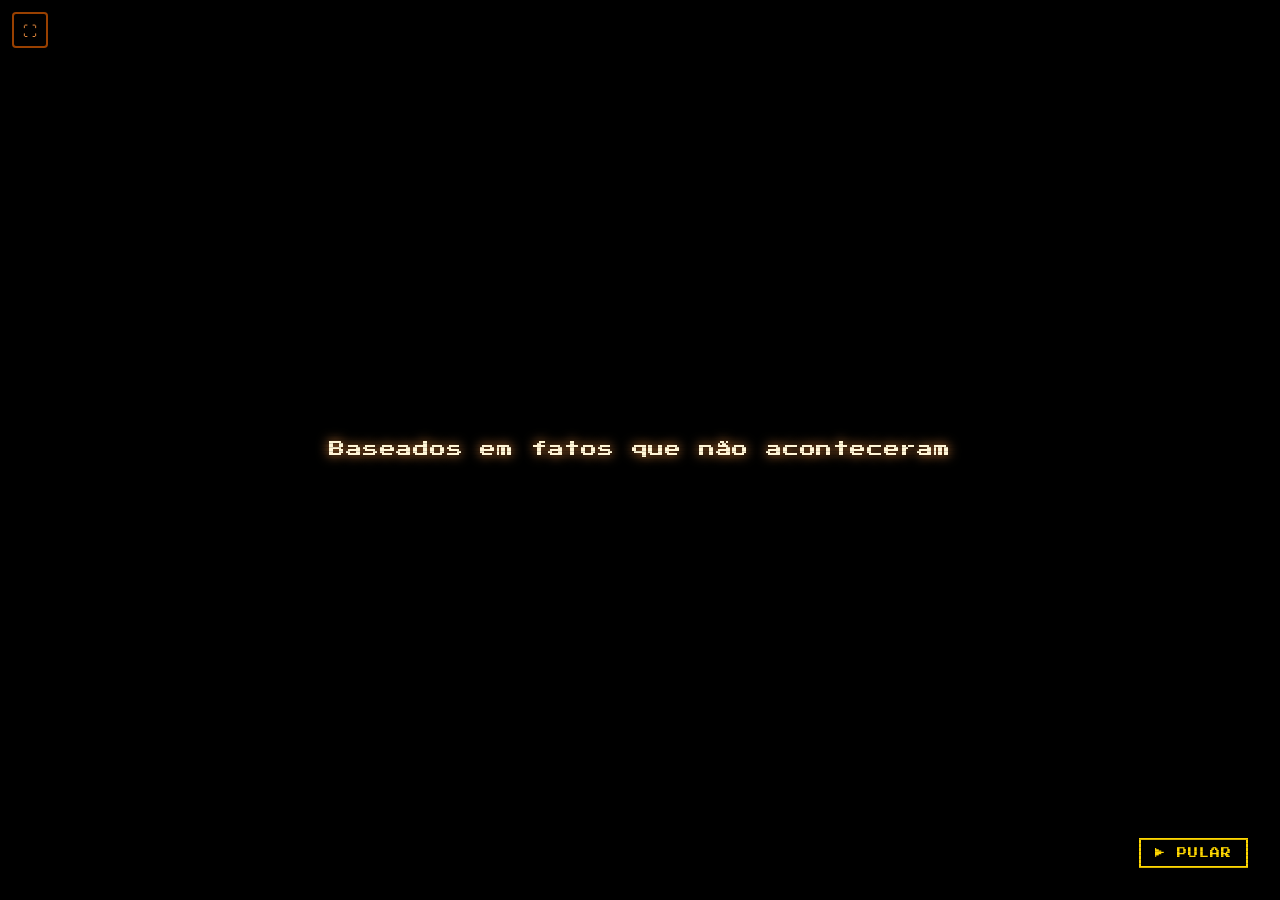
==== commit 971c5fe0: "fix: alturax e largurax" ====
--- a/index.html
+++ b/index.html
@@ -3,10 +3,15 @@
 <head>
   <meta charset="UTF-8" />
   <meta name="viewport" content="width=device-width, initial-scale=1.0" />
+  <meta name="theme-color" content="#FF6B00"/>
+  <meta name="description" content="Um jogo meme onde Michael vai em busca do Big Mac roubado!"/>
+  <link rel="manifest" href="manifest.json"/>
+  <link rel="apple-touch-icon" href="assets/images/icon-192.png"/>
   <title>Michael: Em Busca do Big Mac Perdido</title>
   <link rel="preconnect" href="https://fonts.googleapis.com" />
   <link href="https://fonts.googleapis.com/css2?family=Press+Start+2P&family=Cinzel:wght@700;900&family=IM+Fell+English:ital@0;1&display=swap" rel="stylesheet" />
   <link rel="stylesheet" href="css/style.css" />
+  <link rel="stylesheet" href="css/uiscale.css" />
 </head>
 <body>
 
@@ -38,7 +43,7 @@
       <div id="title-shadow">MICHAEL</div>
       <div id="title-main">MICHAEL</div>
       <div id="subtitle">EM BUSCA DO BIG MAC PERDIDO</div>
-      <div id="title-flavor">O que um homem faz pra poder zoar o amigo?</div>
+      <div id="title-flavor">Uma história baseada em fatos que não aconteceram</div>
     </div>
 
     <nav id="menu-nav">
@@ -144,13 +149,13 @@
       <button class="modal-close" onclick="closeAllModals()">✕</button>
     </div>
     <div class="modal-body">
-      <div class="credit-block"><p class="credit-role">DIRETOR EXECUTIVO</p><p class="credit-name">João Pedro</p></div>
-      <div class="credit-block"><p class="credit-role">PROTAGONISTA INVOLUNTÁRIO</p><p class="credit-name">Michael</p></div>
-      <div class="credit-block"><p class="credit-role">PATRIOCINIOS</p><p class="credit-name">MC DONALDS, NETFLIX, SONY, AMAZON E SHOPEE</p></div>
+      <div class="credit-block"><p class="credit-role">DIRETOR EXECUTIVO DE ZOAÇÕES</p><p class="credit-name">Seu amigo cruel</p></div>
+      <div class="credit-block"><p class="credit-role">PROTAGONISTA INVOLUNTÁRIO</p><p class="credit-name">Michael "Big Mac" Silva</p></div>
+      <div class="credit-block"><p class="credit-role">INSPIRAÇÃO CULINÁRIA</p><p class="credit-name">McDonald's (sem patrocínio)</p></div>
       <div class="credit-block"><p class="credit-role">ENGINE DO JOGO</p><p class="credit-name">HTML puro mesmo, sem vergonha</p></div>
-      <div class="credit-block"><p class="credit-role">TRILHA SONORA</p><p class="credit-name">MUSICA DE FARMAR AURA</p></div>
-      <div class="credit-block"><p class="credit-role">DIREITOS AUTORAIS</p><p class="credit-name">Nenhum, so esperar o processo</p></div>
-      <p class="credit-footer">🍔</p>
+      <div class="credit-block"><p class="credit-role">TRILHA SONORA</p><p class="credit-name">Silêncio constrangedor</p></div>
+      <div class="credit-block"><p class="credit-role">DIREITOS AUTORAIS</p><p class="credit-name">0%. Roubei mesmo.</p></div>
+      <p class="credit-footer">🍔 Nenhum Big Mac foi prejudicado na produção deste jogo 🍔</p>
     </div>
   </div>
 
@@ -272,11 +277,11 @@
           <div class="key-row"><span class="key">BTN A</span><span class="key-desc">Pular</span></div>
           <div class="key-row"><span class="key">BTN B</span><span class="key-desc">Atacar</span></div>
         </div>
-        <p class="controls-note">⚠ Controles on-screen aparecerão no jogo</p>
+        <p class="controls-note">⚠ Controles on-screen aparecerão no jogo!</p>
       </div>
     </div>
     <div id="tab-promo" class="tab-content hidden">
-      <p class="promo-desc">Tem um código promocional? Resgate aqui para ganhar recompensas</p>
+      <p class="promo-desc">Tem um código promocional? Resgate aqui para ganhar Nuggets bônus e outros segredos!</p>
       <div class="promo-input-row">
         <input type="text" id="promo-input" class="promo-input" placeholder="DIGITE O CÓDIGO..." maxlength="20" oninput="this.value=this.value.toUpperCase()"/>
         <button class="promo-btn" onclick="redeemCode()">RESGATAR</button>
@@ -287,7 +292,40 @@
     </div>
   </div>
 
+  <script src="js/uiscale.js"></script>
   <script src="js/music.js"></script>
   <script src="js/main.js"></script>
+  <script>
+    // Register Service Worker
+    if ('serviceWorker' in navigator) {
+      navigator.serviceWorker.register('sw.js').catch(()=>{});
+    }
+  </script>
+
+  <!-- ═══ UI SCALE FLOAT BUTTON (index) ═══ -->
+  <div id="ui-scale-float" title="Ajustar tela">
+    <button onclick="toggleUIScalePanel()" id="ui-scale-toggle-btn">⛶</button>
+  </div>
+  <div id="ui-scale-panel" class="hidden">
+    <div class="uisp-header">⛶ TELA</div>
+    <div class="uisp-row">
+      <span class="uisp-label">TAMANHO UI</span>
+      <div class="uisp-btns">
+        <button class="uisp-btn" onclick="setUIScale(0.8)">80%</button>
+        <button class="uisp-btn uisp-active" id="uisc-100" onclick="setUIScale(1)">100%</button>
+        <button class="uisp-btn" onclick="setUIScale(1.2)">120%</button>
+        <button class="uisp-btn" onclick="setUIScale(1.5)">150%</button>
+      </div>
+    </div>
+    <div class="uisp-row">
+      <span class="uisp-label">TELA CHEIA</span>
+      <button class="uisp-toggle" id="uisp-fs-btn" onclick="uispToggleFullscreen()">OFF</button>
+    </div>
+    <div class="uisp-row">
+      <span class="uisp-label">BRILHO</span>
+      <input type="range" min="20" max="150" value="100" id="uisp-brightness"
+             oninput="uispSetBrightness(this.value)"/>
+    </div>
+  </div>
 </body>
 </html>
--- a/css/uiscale.css
+++ b/css/uiscale.css
@@ -0,0 +1,110 @@
+/* ═══════════════════════════════════════
+   UI SCALE PANEL — styles compartilhados
+   ═══════════════════════════════════════ */
+@import url('https://fonts.googleapis.com/css2?family=Press+Start+2P&display=swap');
+
+/* ── Float button ── */
+#ui-scale-float {
+  position: fixed;
+  top: 12px;
+  left: 12px;
+  z-index: 9999;
+}
+
+#ui-scale-toggle-btn {
+  font-family: 'Press Start 2P', monospace;
+  font-size: 14px;
+  width: 36px; height: 36px;
+  background: rgba(0,0,0,.65);
+  border: 2px solid rgba(255,107,0,.6);
+  color: #FF9944;
+  cursor: pointer;
+  border-radius: 4px;
+  display: flex; align-items: center; justify-content: center;
+  transition: background .15s, color .15s, border-color .15s;
+  box-shadow: 0 2px 8px rgba(0,0,0,.5);
+}
+#ui-scale-toggle-btn:hover {
+  border-color: #FFD700;
+  color: #FFD700;
+}
+
+/* ── Panel ── */
+#ui-scale-panel {
+  position: fixed;
+  top: 54px; left: 12px;
+  z-index: 9998;
+  background: linear-gradient(160deg, #1E0E00, #0A0400);
+  border: 3px solid #FF6B00;
+  box-shadow: 0 0 0 1px #FFD700, 0 8px 24px rgba(0,0,0,.8);
+  min-width: 230px;
+  font-family: 'Press Start 2P', monospace;
+  animation: uisp-pop .2s cubic-bezier(.34,1.56,.64,1);
+}
+@keyframes uisp-pop {
+  from { transform: scale(.8) translateY(-8px); opacity: 0; }
+  to   { transform: scale(1)  translateY(0);    opacity: 1; }
+}
+
+.uisp-header {
+  padding: 9px 12px;
+  font-size: 9px; letter-spacing: .12em; color: #FFD700;
+  background: linear-gradient(90deg, #8B4513, #1E0E00);
+  border-bottom: 2px solid #FF6B00;
+}
+
+.uisp-row {
+  display: flex; align-items: center; justify-content: space-between;
+  padding: 9px 12px; gap: 10px;
+  border-bottom: 1px solid rgba(255,107,0,.2);
+}
+.uisp-row:last-child { border-bottom: none; }
+
+.uisp-label {
+  font-size: 6px; color: rgba(255,245,214,.65);
+  letter-spacing: .08em; flex-shrink: 0;
+}
+
+/* Scale buttons */
+.uisp-btns { display: flex; gap: 4px; flex-wrap: wrap; justify-content: flex-end; }
+.uisp-btn {
+  font-family: 'Press Start 2P', monospace;
+  font-size: 6px; padding: 5px 7px;
+  background: rgba(0,0,0,.5);
+  border: 1px solid rgba(255,107,0,.4);
+  color: rgba(255,245,214,.6); cursor: pointer;
+  transition: all .1s; white-space: nowrap;
+}
+.uisp-btn:hover { border-color: #FF6B00; color: #FFF5D6; }
+.uisp-btn.uisp-active {
+  background: linear-gradient(180deg, #FFD700, #FF6B00);
+  border-color: #CC4400; color: #0A0400;
+  box-shadow: inset -1px -1px 0 #CC4400;
+}
+
+/* Fullscreen toggle */
+.uisp-toggle {
+  font-family: 'Press Start 2P', monospace; font-size: 7px;
+  padding: 6px 12px;
+  background: rgba(0,0,0,.5); border: 1px solid #555;
+  color: #555; cursor: pointer; transition: all .15s;
+  letter-spacing: .06em;
+}
+.uisp-toggle:hover { border-color: #FF6B00; color: #FF9944; }
+.uisp-toggle.uisp-toggle-on {
+  background: linear-gradient(180deg, #FFD700, #FF6B00);
+  border-color: #CC4400; color: #0A0400;
+}
+
+/* Brightness slider */
+#uisp-brightness {
+  -webkit-appearance: none;
+  width: 110px; height: 7px;
+  background: rgba(0,0,0,.5); border: 1px solid #FF6B00;
+  outline: none; cursor: pointer;
+}
+#uisp-brightness::-webkit-slider-thumb {
+  -webkit-appearance: none;
+  width: 13px; height: 13px;
+  background: #FFD700; border: 2px solid #CC4400; cursor: pointer;
+}
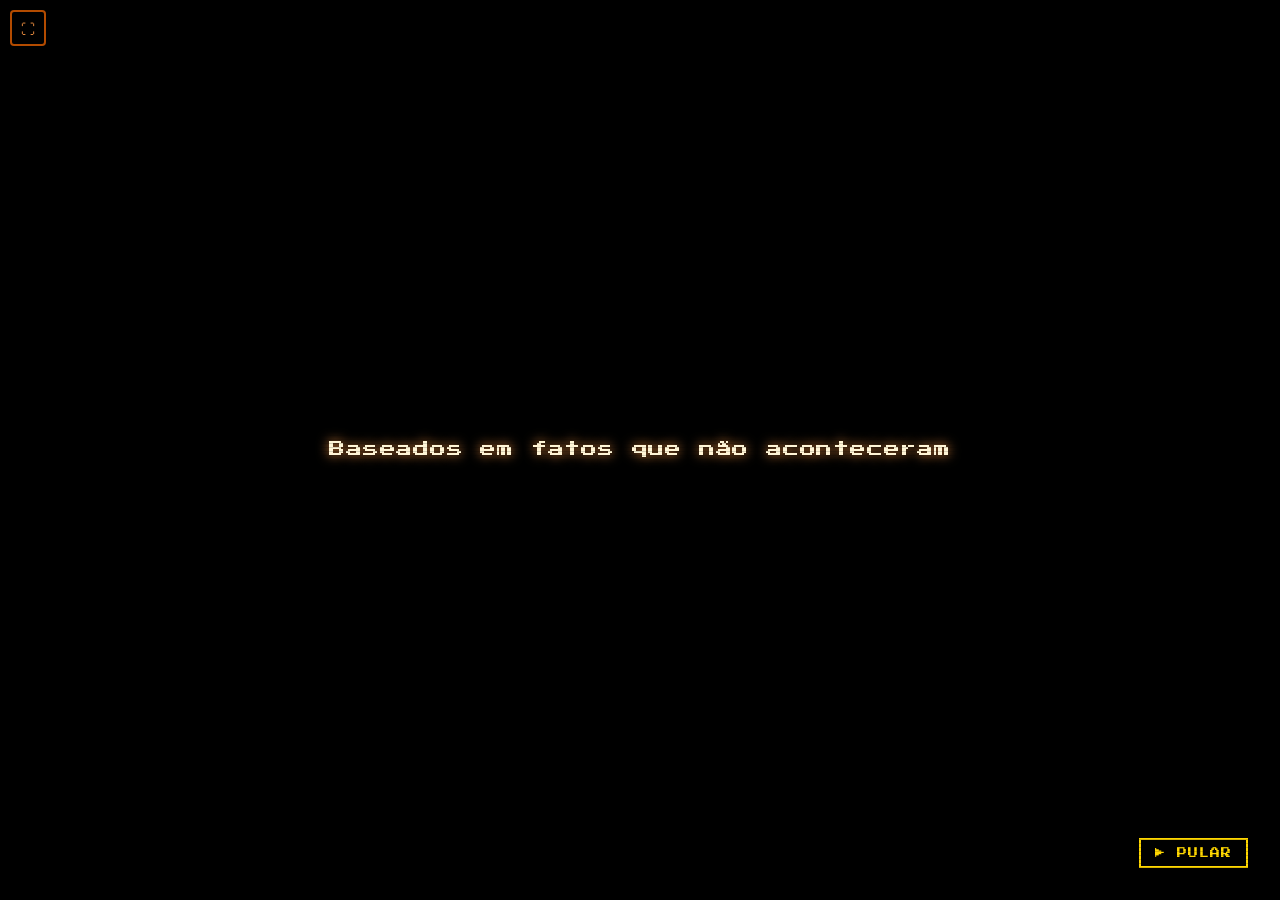
==== commit 5deed376: "fix: uisalce arrumado" ====
--- a/index.html
+++ b/index.html
@@ -302,19 +302,15 @@
     }
   </script>
 
-  <!-- ═══ UI SCALE FLOAT BUTTON (index) ═══ -->
-  <div id="ui-scale-float" title="Ajustar tela">
-    <button onclick="toggleUIScalePanel()" id="ui-scale-toggle-btn">⛶</button>
-  </div>
   <div id="ui-scale-panel" class="hidden">
     <div class="uisp-header">⛶ TELA</div>
     <div class="uisp-row">
       <span class="uisp-label">TAMANHO UI</span>
       <div class="uisp-btns">
-        <button class="uisp-btn" onclick="setUIScale(0.8)">80%</button>
-        <button class="uisp-btn uisp-active" id="uisc-100" onclick="setUIScale(1)">100%</button>
-        <button class="uisp-btn" onclick="setUIScale(1.2)">120%</button>
-        <button class="uisp-btn" onclick="setUIScale(1.5)">150%</button>
+        <button class="uisp-btn" onclick="setUIScale(0.8)" data-scale="0.8">80%</button>
+        <button class="uisp-btn uisp-active" id="uisc-100" onclick="setUIScale(1)" data-scale="1">100%</button>
+        <button class="uisp-btn" onclick="setUIScale(1.2)" data-scale="1.2">120%</button>
+        <button class="uisp-btn" onclick="setUIScale(1.5)" data-scale="1.5">150%</button>
       </div>
     </div>
     <div class="uisp-row">
@@ -327,5 +323,39 @@
              oninput="uispSetBrightness(this.value)"/>
     </div>
   </div>
+  <!-- ═══ UI SCALE PANEL ═══ -->
+  <div id="ui-scale-float"><button onclick="toggleUIScalePanel()" id="ui-scale-toggle-btn">⛶</button></div>
+  <div id="ui-scale-panel" class="hidden">
+    <div class="uisp-header">⛶ AJUSTAR TELA</div>
+    <div class="uisp-row">
+      <span class="uisp-label">ZOOM</span>
+      <div class="uisp-slider-group">
+        <input type="range" min="50" max="200" value="100" id="uisp-scale-slider"
+               oninput="uispScaleFromSlider(this.value);document.getElementById('uisp-scale-val').textContent=this.value+'%'"/>
+        <span class="uisp-val" id="uisp-scale-val">100%</span>
+      </div>
+    </div>
+    <div class="uisp-row uisp-presets">
+      <span class="uisp-label">RÁPIDO</span>
+      <div class="uisp-btns">
+        <button class="uisp-btn" data-scale="0.75" onclick="setUIScale(0.75)">75%</button>
+        <button class="uisp-btn uisp-active" data-scale="1" onclick="setUIScale(1)">100%</button>
+        <button class="uisp-btn" data-scale="1.25" onclick="setUIScale(1.25)">125%</button>
+        <button class="uisp-btn" data-scale="1.5" onclick="setUIScale(1.5)">150%</button>
+      </div>
+    </div>
+    <div class="uisp-row">
+      <span class="uisp-label">TELA CHEIA</span>
+      <button class="uisp-toggle" id="uisp-fs-btn" onclick="uispToggleFullscreen()">OFF</button>
+    </div>
+    <div class="uisp-row">
+      <span class="uisp-label">BRILHO</span>
+      <div class="uisp-slider-group">
+        <input type="range" min="20" max="150" value="100" id="uisp-brightness"
+               oninput="uispSetBrightness(this.value);document.getElementById('uisp-br-val').textContent=this.value+'%'"/>
+        <span class="uisp-val" id="uisp-br-val">100%</span>
+      </div>
+    </div>
+  </div>
 </body>
-</html>+</html>
--- a/css/uiscale.css
+++ b/css/uiscale.css
@@ -1,110 +1,99 @@
-/* ═══════════════════════════════════════
-   UI SCALE PANEL — styles compartilhados
-   ═══════════════════════════════════════ */
-@import url('https://fonts.googleapis.com/css2?family=Press+Start+2P&display=swap');
-
-/* ── Float button ── */
+/* ═══ UI SCALE PANEL ═══ */
 #ui-scale-float {
-  position: fixed;
-  top: 12px;
-  left: 12px;
-  z-index: 9999;
+  position: fixed; top: 10px; left: 10px; z-index: 9999;
 }
-
 #ui-scale-toggle-btn {
   font-family: 'Press Start 2P', monospace;
-  font-size: 14px;
-  width: 36px; height: 36px;
-  background: rgba(0,0,0,.65);
-  border: 2px solid rgba(255,107,0,.6);
-  color: #FF9944;
-  cursor: pointer;
-  border-radius: 4px;
+  font-size: 14px; width: 36px; height: 36px;
+  background: rgba(0,0,0,.75);
+  border: 2px solid rgba(255,107,0,.7);
+  color: #FF9944; cursor: pointer; border-radius: 4px;
   display: flex; align-items: center; justify-content: center;
-  transition: background .15s, color .15s, border-color .15s;
-  box-shadow: 0 2px 8px rgba(0,0,0,.5);
+  box-shadow: 0 0 0 1px rgba(0,0,0,.5), 0 3px 8px rgba(0,0,0,.6);
+  transition: background .15s, color .15s;
 }
-#ui-scale-toggle-btn:hover {
-  border-color: #FFD700;
-  color: #FFD700;
-}
+#ui-scale-toggle-btn:hover { border-color: #FFD700; color: #FFD700; }
 
-/* ── Panel ── */
 #ui-scale-panel {
-  position: fixed;
-  top: 54px; left: 12px;
-  z-index: 9998;
-  background: linear-gradient(160deg, #1E0E00, #0A0400);
+  position: fixed; top: 52px; left: 10px; z-index: 9998;
+  background: linear-gradient(160deg,#1E0E00,#0A0400);
   border: 3px solid #FF6B00;
-  box-shadow: 0 0 0 1px #FFD700, 0 8px 24px rgba(0,0,0,.8);
-  min-width: 230px;
+  box-shadow: 0 0 0 1px #FFD700, 0 8px 24px rgba(0,0,0,.9);
+  min-width: 260px;
   font-family: 'Press Start 2P', monospace;
   animation: uisp-pop .2s cubic-bezier(.34,1.56,.64,1);
 }
 @keyframes uisp-pop {
-  from { transform: scale(.8) translateY(-8px); opacity: 0; }
-  to   { transform: scale(1)  translateY(0);    opacity: 1; }
+  from{transform:scale(.8)translateY(-8px);opacity:0}
+  to  {transform:scale(1)translateY(0);opacity:1}
 }
 
 .uisp-header {
-  padding: 9px 12px;
-  font-size: 9px; letter-spacing: .12em; color: #FFD700;
-  background: linear-gradient(90deg, #8B4513, #1E0E00);
+  padding: 9px 12px; font-size: 8px; letter-spacing: .12em; color: #FFD700;
+  background: linear-gradient(90deg,#8B4513,#1E0E00);
   border-bottom: 2px solid #FF6B00;
 }
-
 .uisp-row {
   display: flex; align-items: center; justify-content: space-between;
-  padding: 9px 12px; gap: 10px;
+  padding: 9px 12px; gap: 8px;
   border-bottom: 1px solid rgba(255,107,0,.2);
 }
 .uisp-row:last-child { border-bottom: none; }
+.uisp-row-btns { gap: 5px; justify-content: center; padding: 7px 12px; flex-wrap: wrap; }
 
 .uisp-label {
   font-size: 6px; color: rgba(255,245,214,.65);
-  letter-spacing: .08em; flex-shrink: 0;
+  letter-spacing: .08em; flex-shrink: 0; min-width: 60px;
 }
 
-/* Scale buttons */
-.uisp-btns { display: flex; gap: 4px; flex-wrap: wrap; justify-content: flex-end; }
+/* Slider row */
+.uisp-slider-wrap { display: flex; align-items: center; gap: 7px; flex: 1; justify-content: flex-end; }
+.uisp-val { font-size: 7px; color: #FFD700; min-width: 36px; text-align: right; letter-spacing:.06em; }
+
+input[type=range].uisp-range, #uisp-scale-slider, #uisp-brightness {
+  -webkit-appearance: none; appearance: none;
+  width: 110px; height: 8px;
+  background: rgba(0,0,0,.6); border: 1px solid #FF6B00;
+  outline: none; cursor: pointer;
+}
+input[type=range].uisp-range::-webkit-slider-thumb,
+#uisp-scale-slider::-webkit-slider-thumb,
+#uisp-brightness::-webkit-slider-thumb {
+  -webkit-appearance: none; width: 14px; height: 14px;
+  background: linear-gradient(180deg,#FFD700,#FF6B00);
+  border: 2px solid #CC4400; cursor: pointer;
+  box-shadow: 0 2px 0 #883300;
+}
+
+/* Quick scale buttons */
 .uisp-btn {
-  font-family: 'Press Start 2P', monospace;
-  font-size: 6px; padding: 5px 7px;
+  font-family: 'Press Start 2P', monospace; font-size: 6px;
+  padding: 5px 8px;
   background: rgba(0,0,0,.5);
-  border: 1px solid rgba(255,107,0,.4);
-  color: rgba(255,245,214,.6); cursor: pointer;
+  border: 2px solid rgba(255,107,0,.5);
+  color: rgba(255,245,214,.65); cursor: pointer;
+  box-shadow: inset -1px -1px 0 rgba(0,0,0,.4);
   transition: all .1s; white-space: nowrap;
 }
 .uisp-btn:hover { border-color: #FF6B00; color: #FFF5D6; }
+.uisp-btn:active { transform: translateY(2px); }
 .uisp-btn.uisp-active {
-  background: linear-gradient(180deg, #FFD700, #FF6B00);
+  background: linear-gradient(180deg,#FFD700,#FF6B00);
   border-color: #CC4400; color: #0A0400;
-  box-shadow: inset -1px -1px 0 #CC4400;
+  box-shadow: inset -2px -2px 0 #994400;
 }
 
 /* Fullscreen toggle */
 .uisp-toggle {
   font-family: 'Press Start 2P', monospace; font-size: 7px;
   padding: 6px 12px;
-  background: rgba(0,0,0,.5); border: 1px solid #555;
-  color: #555; cursor: pointer; transition: all .15s;
-  letter-spacing: .06em;
+  background: rgba(0,0,0,.5); border: 2px solid #555;
+  color: #666; cursor: pointer; transition: all .15s; letter-spacing: .06em;
+  box-shadow: inset -1px -1px 0 rgba(0,0,0,.4);
 }
 .uisp-toggle:hover { border-color: #FF6B00; color: #FF9944; }
 .uisp-toggle.uisp-toggle-on {
-  background: linear-gradient(180deg, #FFD700, #FF6B00);
+  background: linear-gradient(180deg,#FFD700,#FF6B00);
   border-color: #CC4400; color: #0A0400;
+  box-shadow: inset -2px -2px 0 #994400;
 }
-
-/* Brightness slider */
-#uisp-brightness {
-  -webkit-appearance: none;
-  width: 110px; height: 7px;
-  background: rgba(0,0,0,.5); border: 1px solid #FF6B00;
-  outline: none; cursor: pointer;
-}
-#uisp-brightness::-webkit-slider-thumb {
-  -webkit-appearance: none;
-  width: 13px; height: 13px;
-  background: #FFD700; border: 2px solid #CC4400; cursor: pointer;
-}
